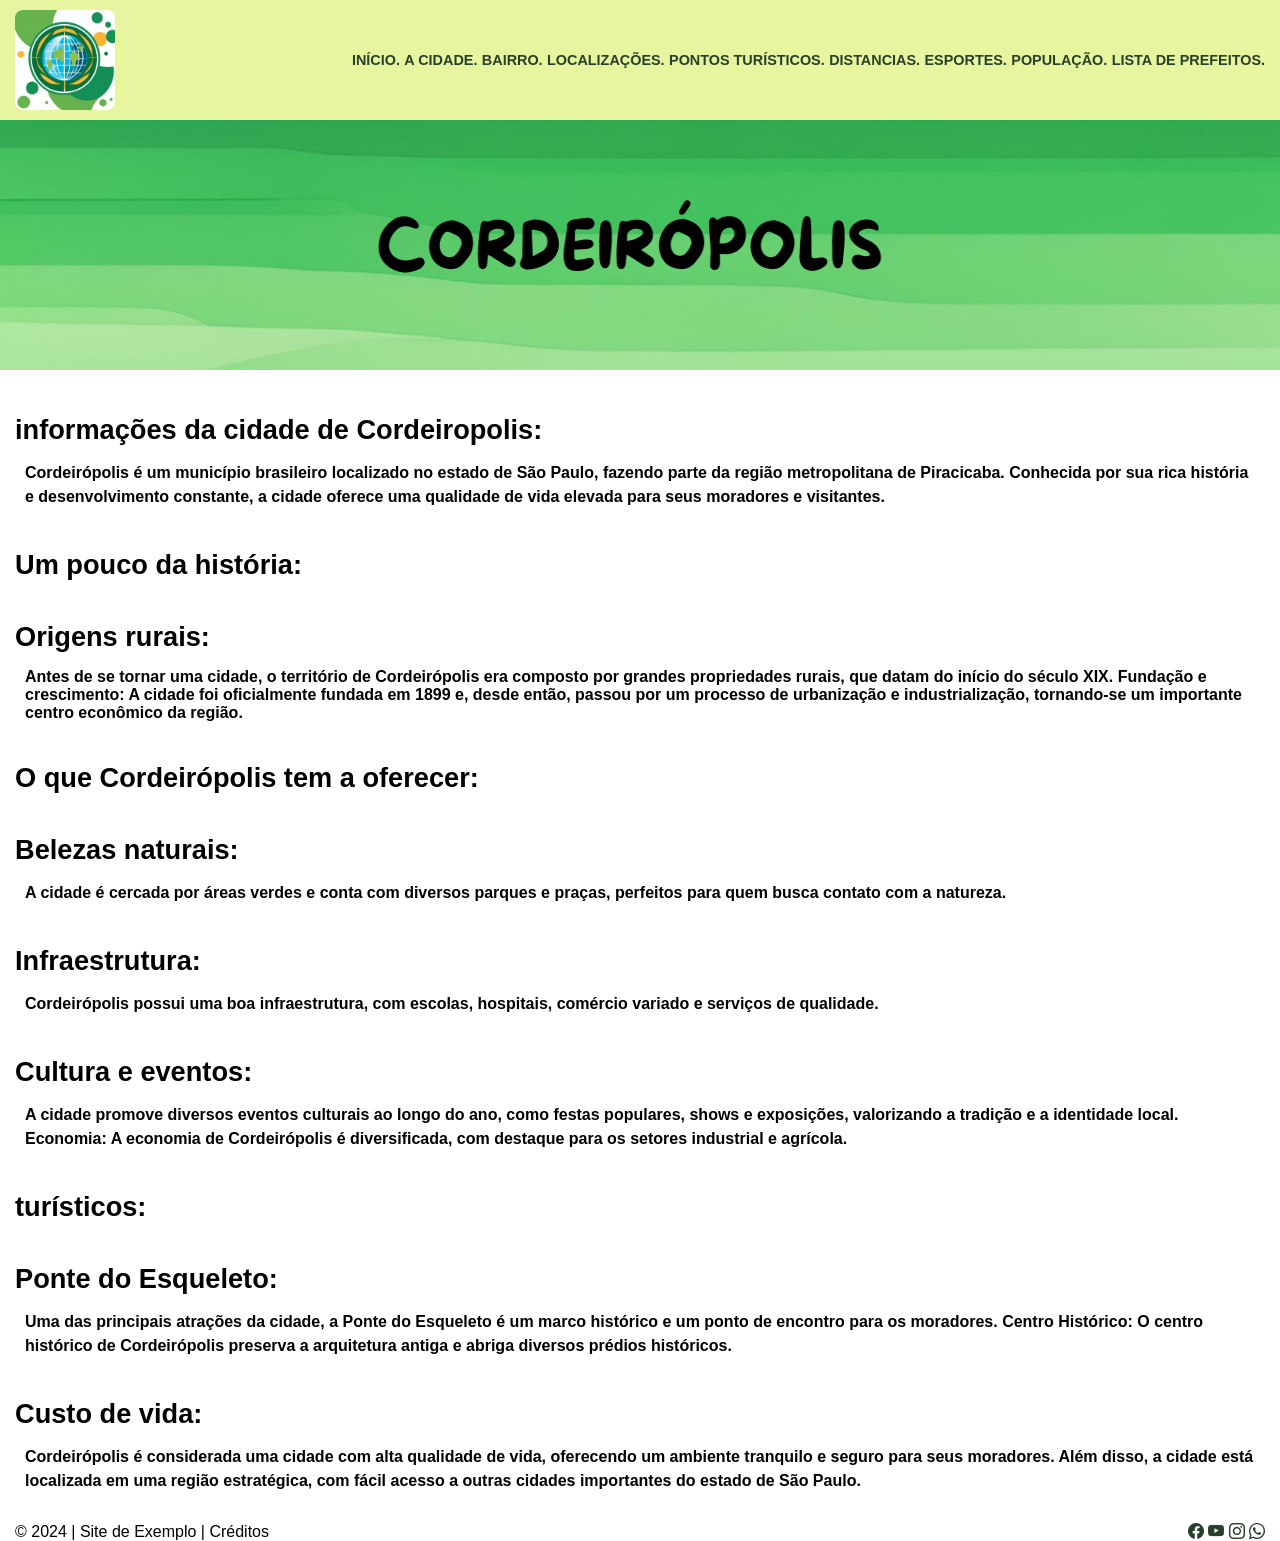
==== a-cidade.html @ 40acc1aa "aula 22/11/2024 - domínio e hospedagem" ====
<!DOCTYPE html>
<html lang="en">

<head>
    <meta charset="UTF-8">
    <meta name="viewport" content="width=device-width, initial-scale=1.0">
    <title> Site de Cordeirópolis</title>
    <link rel="stylesheet" href="css/style.css">
</head>


<body>
    <header>
        <nav>
            <img src="imagens/logo do site.webp" alt=" logo da cidade">
            <span>
                <a href="index.html"> Início.</a>
                <a href="a-cidade.html"> A cidade.</a>
                <a href="bairros.html"> Bairro.</a>
                <a href="localizacao.html"> Localizações.</a>
                <a href="pontos-turisticos.html"> Pontos Turísticos.</a>
                <a href="distancias.html"> Distancias.</a>
                <a href="esportes.html"> Esportes.</a>
                <a href="populacao.html"> População.</a>
                <a href="lista-de-prefeitos.html"> Lista de Prefeitos.</a>
            </span>
        </nav>
    </header>

    <section class="imagem_destaque">
        <img src="imagens/CORDEIRÓPOLIS.png" alt=" imagem principal">
    </section>

    <section>

    <main>
        <div class="imformações_de_index">
            <div>
                <h2> informações da cidade de Cordeiropolis:</h2>
                <h3><p>Cordeirópolis é um município brasileiro localizado no estado de São Paulo, fazendo parte da região
                    metropolitana de Piracicaba. Conhecida por sua rica história e desenvolvimento constante, a cidade
                    oferece uma qualidade de vida elevada para seus moradores e visitantes.</h3>

                    <h2>Um pouco da história:</h2>

                    <h2>Origens rurais:</h2> 
                    <h3>Antes de se tornar uma cidade, o território de Cordeirópolis era composto por
                    grandes propriedades rurais, que datam do início do século XIX.
                    Fundação e crescimento: A cidade foi oficialmente fundada em 1899 e, desde então, passou por um
                    processo de urbanização e industrialização, tornando-se um importante centro econômico da região.</h3>
                    
                    <h2>O que Cordeirópolis tem a oferecer:</h2>

                    <h2>Belezas naturais:</h2> 
                    <h3><p>A cidade é cercada por áreas verdes e conta com diversos parques e praças,
                    perfeitos para quem busca contato com a natureza.</p></h3>
                    
                    
                    <h2>Infraestrutura:</h2> 
                    <h3><p>Cordeirópolis possui uma boa infraestrutura, com escolas, hospitais, comércio
                    variado e serviços de qualidade.</p></h3>
                    
                    <h2>Cultura e eventos:</h2> 
                    
                    <h3><p>A cidade promove diversos eventos culturais ao longo do ano, como festas
                    populares, shows e exposições, valorizando a tradição e a identidade local.
                    Economia: A economia de Cordeirópolis é diversificada, com destaque para os setores industrial e
                    agrícola.</p></h3>
                    
                    <h2> turísticos:</h2>

                    <h2>Ponte do Esqueleto:</h2> 
                    <h3><p>Uma das principais atrações da cidade, a Ponte do Esqueleto é um marco histórico
                    e um ponto de encontro para os moradores.
                    Centro Histórico: O centro histórico de Cordeirópolis preserva a arquitetura antiga e abriga
                    diversos prédios históricos.</p></h3>
                    
                    <h2>Custo de vida:</h2>

                    <h3><p>Cordeirópolis é considerada uma cidade com alta qualidade de vida, oferecendo um ambiente tranquilo
                    e seguro para seus moradores. Além disso, a cidade está localizada em uma região estratégica, com
                    fácil acesso a outras cidades importantes do estado de São Paulo.</p></h3>
            </div>

        </div>


    </main>


    <footer>
        <div>
            &copy; 2024 | Site de Exemplo | Créditos
        </div>
        <div>
            <a href="https://facebook.com" target="_blank"><i class="bi bi-facebook"></i></a>
            <a href="http://youtube.com" target="_blank"><i class="bi bi-youtube"></i></a>
            <a href="https://instagram.com" target="_blank"><i class="bi bi-instagram"></i></a>
            <a href="https://whatsapp.com" target="_blank"><i class="bi bi-whatsapp"></i></a>
        </div>
    </footer>


</body>

</html>
---- css/style.css ----
@import url('https://fonts.googleapis.com/css2?family=Roboto:ital,wght@0,100;0,300;0,400;0,500;0,700;0,900;1,100;1,300;1,400;1,500;1,700;1,900&display=swap');
@import url("https://cdn.jsdelivr.net/npm/bootstrap-icons@1.11.3/font/bootstrap-icons.min.css");

/*CSS Reset - redefine padrões que são aplicados pelos navegadores*/
* {
    margin: 0px;
    padding: 0px;
    box-sizing: border-box;



}

:root {
    --jade: #00A676;
    --preto: #181F1C;
    --verde_claro: #E7F59E;
    --verde_escuro: #274029;
    --laranja: #F7A072;
    --branco: #fff;

}

body {
    font-family: 'Gill Sans', 'Gill Sans MT', Calibri, 'Trebuchet MS', sans-serif;

}

nav,
article,
main,
footer {
    width: 1250px;
    margin: 0px auto;

}

header {
    background-color: var(--verde_claro);
    color: var(--branco);
    padding: 10px 0px;



}

nav {
    display: flex;
    /*muda  de bloco para flex*/
    justify-content: space-between;
    /* distribui horizontalmente os filhos*/
    align-items: center;
    /*alinha verticalmente */
    img{
        width: 100px;
    }

}

nav a {
    color: var(--verde_escuro);
    text-decoration: none;
    text-transform: uppercase;
    font-size: .9rem;
    font-weight: bold;


}

nav a:hover {

    text-decoration: underline;
    color: orange;

}

nav img {
    border-radius: 8px;

    margin-right: 70%px;


}

footer {
    display: flex;
    justify-content: space-between;
    align-items: center;
    margin-top: 30px;

    i {
        color: var(--verde_escuro);
    }
}

.imagem_destaque img {
    width: 100%;
    height: 250px;
}

h1 {
    font-size: 2.2rem;
    margin: 50px;
    color: var(--cinza_escuro);
    border-bottom: 2px solid var(--cinza_claro);
}

h2 {
    font-size: 1.7rem;
    color: var(--cinza_escuro);
    margin: 40px 0px 15px 0px;
}
h3{
    font-size: 1.0rem;
    margin: 10px;
    color: var(--cinza_escuro);
    border-bottom: 2px solid var(--cinza_claro);
}

p {
    line-height: 150%;
    /* altura da  linha    */
    margin-bottom: 10px;
    /* espaçamento entre paragrafo*/

}

.imagens {
    display: flex;
    justify-content: space-between;

    img {
        width: 32%;
    }
}

.home {
    display: flex;
    justify-content: space-between;
    flex-wrap: wrap;
    margin-top: 50px;
    margin-bottom: 80px;

}
.pontos-turisticos {
    display: flex;
    justify-content: space-between;
    flex-wrap: wrap;
    margin-top: 50px;
    margin-bottom: 80px;


    h2 {
        border-bottom: var(--cinza_claro) solid 3px;
    }

    .card {
        width: 32%;
        margin-bottom: 30px;
        text-align: center;

        img {
            width: 80%;
            border-radius: 10px;
            border: #E7F59E solid 3px;

        }
    }
    .tabela_cidades {
        border-bottom: 2px solid var(--cinza_claro);
        border-collapse: separate;
        width: 100%;
    
        h2 {
            border-bottom: 2px solid var(--cinza_claro);
        }
    
        th {
            background-color: var(--jade);
            color: var(--verde_claro);
            padding: 8px;
            text-align: start;
            font-size: larger;
        }
    
        td {
            background-color: var(--laranja);
            font-size: large;
        }
    
    }

}
.tabela_cidades {
    border-bottom: 2px solid var(--cinza_claro);
    border-collapse: separate;
    width: 100%;

    h2 {
        border-bottom: 2px solid var(--cinza_claro);
    }

    th {
        background-color: var(--jade);
        color: var(--verde_claro);
        padding: 8px;
        text-align: start;
        font-size: larger;
    }

    td {
        background-color: var(--verde_claro);
        font-size: large;
    }

}

.tabela_municipios {

    border-bottom: 2px solid var(--cinza_claro);
    border-collapse: separate;
    width: 100%;

    h2 {
        border-bottom: 2px solid var(--cinza_claro);
    }

    th {
        background-color: var(--jade);
        color: var(--verde_claro);
        padding: 8px;
        text-align: start;
        font-size: larger;
    }

    td {
        background-color: var(--verde_claro);
        font-size: large;
    }

}
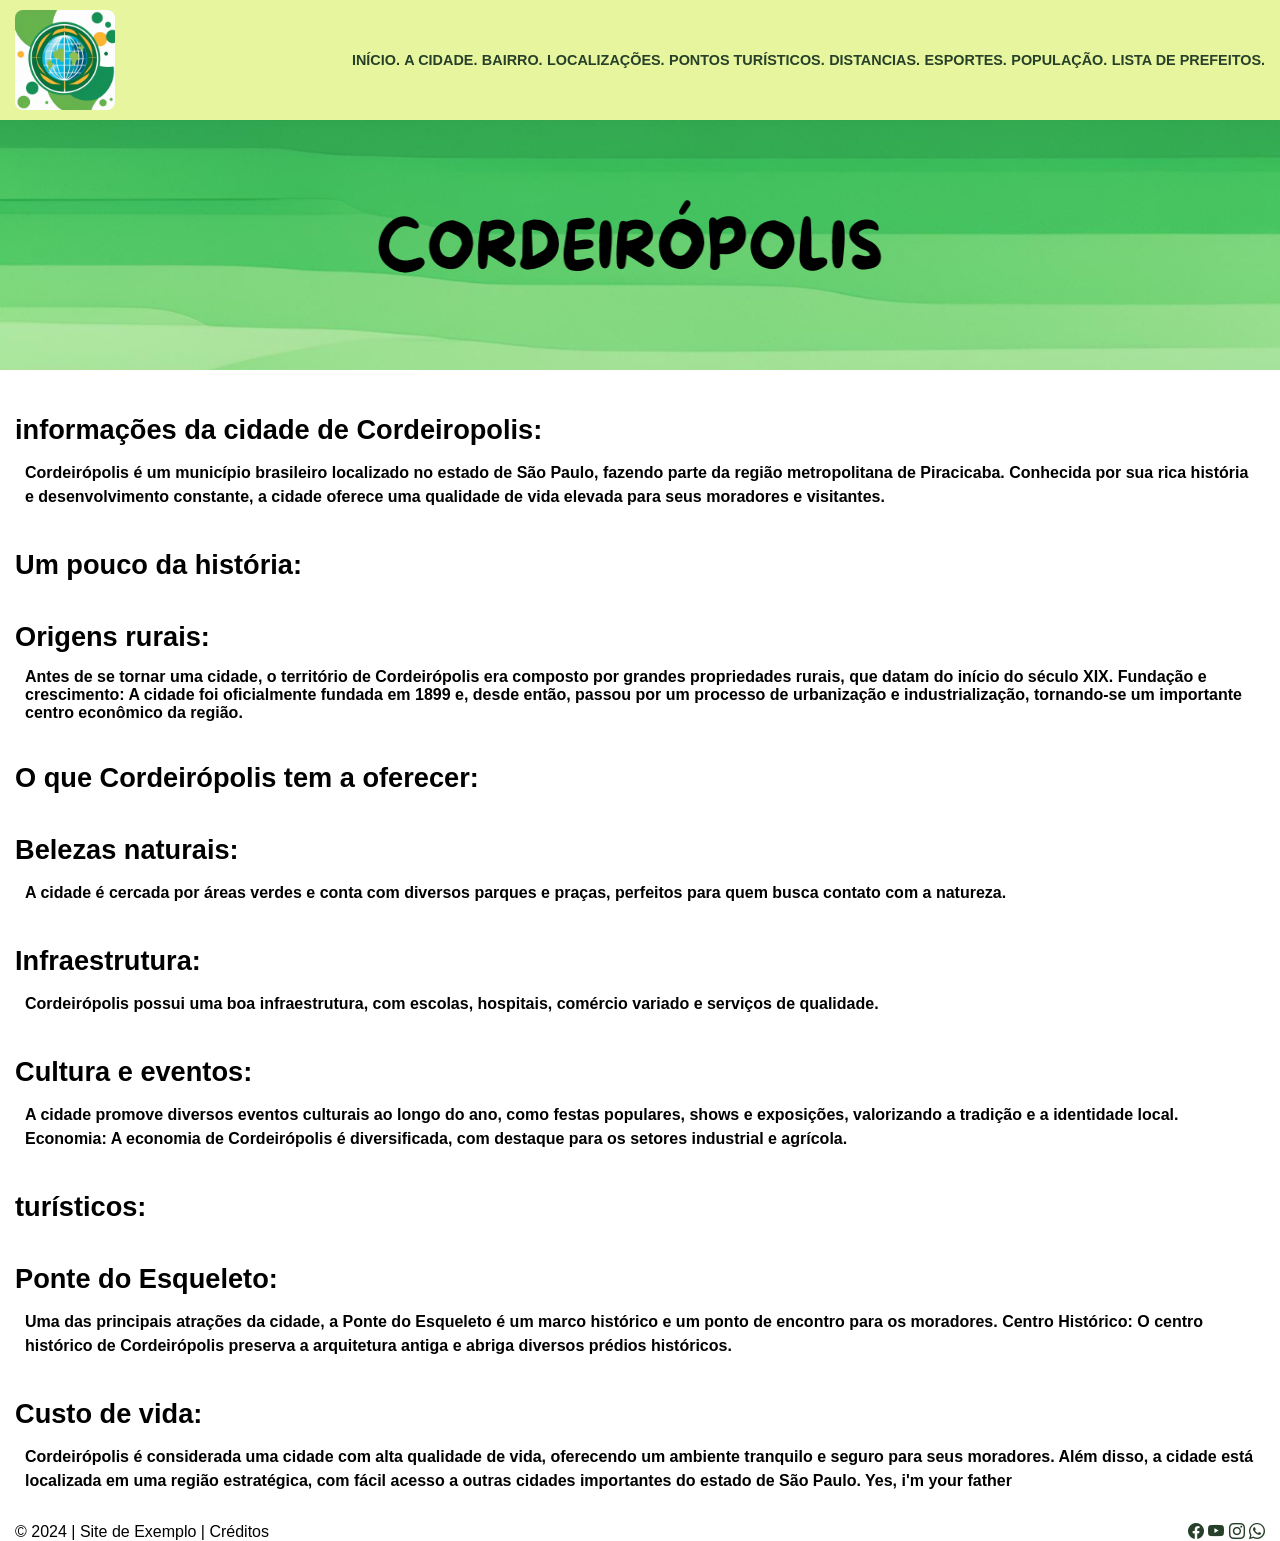
==== commit 1abcbf41: "aula 22/11/2024 - domínio e hospedagem 2.0" ====
--- a/a-cidade.html
+++ b/a-cidade.html
@@ -79,7 +79,7 @@
 
                     <h3><p>Cordeirópolis é considerada uma cidade com alta qualidade de vida, oferecendo um ambiente tranquilo
                     e seguro para seus moradores. Além disso, a cidade está localizada em uma região estratégica, com
-                    fácil acesso a outras cidades importantes do estado de São Paulo.</p></h3>
+                    fácil acesso a outras cidades importantes do estado de São Paulo. Yes, i'm your father</p></h3>
             </div>
 
         </div>
